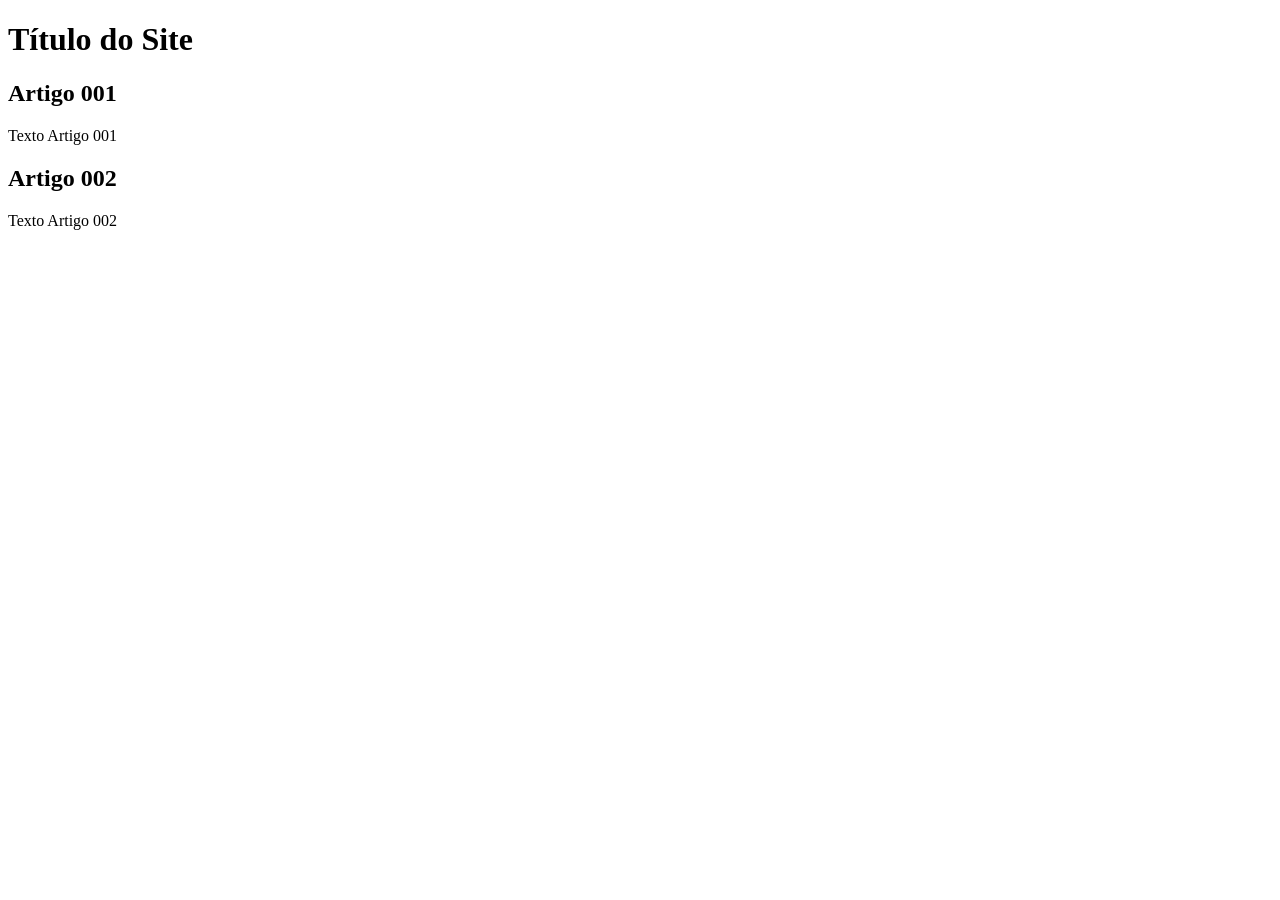
==== index.html @ 38e95e90 "add index" ====
<!DOCTYPE html>
<html lang="pt-br">
<head>
    <meta charset="UTF-8">
    <meta name="viewport" content="width=device-width, initial-scale=1.0">
    <title>T´tulo do Site</title>
</head>
<body>
    <main>
        <header>
            <h1>
                Título do Site
            </h1>
        </header>
        <article>
            <h2>Artigo 001</h2>
            <p>Texto Artigo 001</p>
        </article>
        <article>
            <h2>Artigo 002</h2>
            <p>Texto Artigo 002</p>
        </article>
    </main>
</body>
</html>
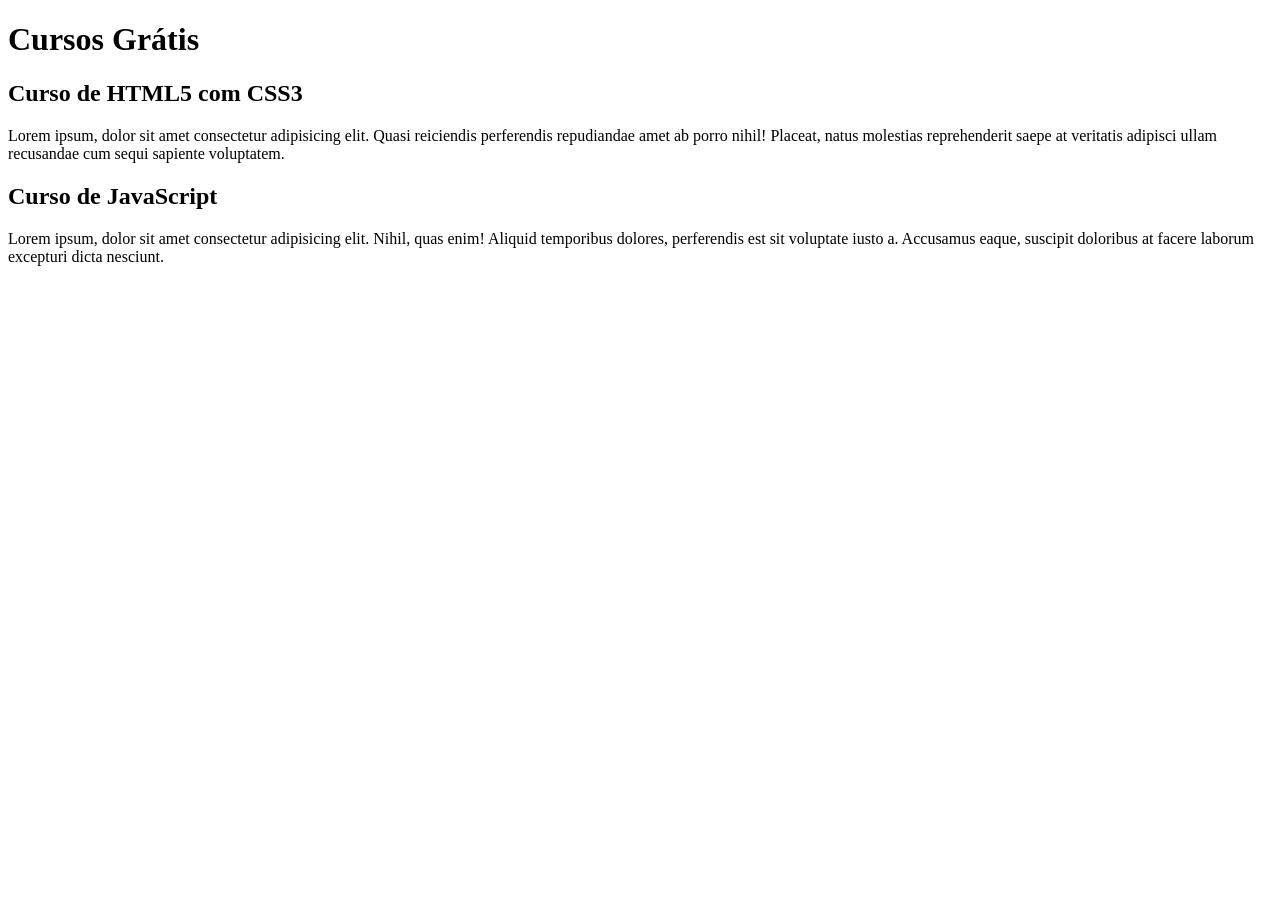
==== commit dd91b104: "Comecei a escrever o conteúdo" ====
--- a/index.html
+++ b/index.html
@@ -3,22 +3,22 @@
 <head>
     <meta charset="UTF-8">
     <meta name="viewport" content="width=device-width, initial-scale=1.0">
-    <title>T´tulo do Site</title>
+    <title>Título do Site</title>
 </head>
 <body>
     <main>
         <header>
             <h1>
-                Título do Site
+                Cursos Grátis
             </h1>
         </header>
         <article>
-            <h2>Artigo 001</h2>
-            <p>Texto Artigo 001</p>
+            <h2>Curso de HTML5 com CSS3</h2>
+            <p>Lorem ipsum, dolor sit amet consectetur adipisicing elit. Quasi reiciendis perferendis repudiandae amet ab porro nihil! Placeat, natus molestias reprehenderit saepe at veritatis adipisci ullam recusandae cum sequi sapiente voluptatem.</p>
         </article>
         <article>
-            <h2>Artigo 002</h2>
-            <p>Texto Artigo 002</p>
+            <h2>Curso de JavaScript</h2>
+            <p>Lorem ipsum, dolor sit amet consectetur adipisicing elit. Nihil, quas enim! Aliquid temporibus dolores, perferendis est sit voluptate iusto a. Accusamus eaque, suscipit doloribus at facere laborum excepturi dicta nesciunt.</p>
         </article>
     </main>
 </body>
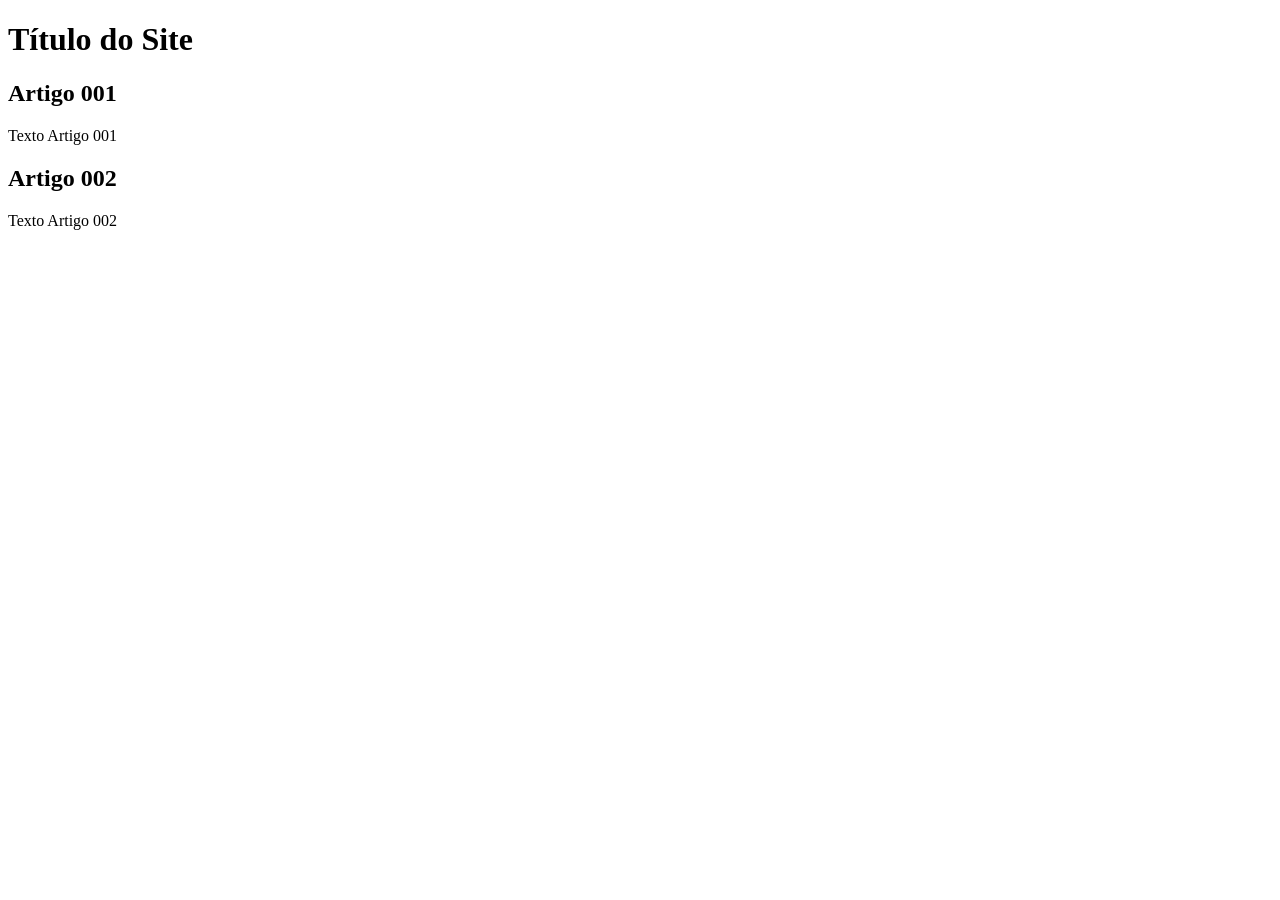
==== commit 24f9c580: "Atualização do Design" ====
--- a/index.html
+++ b/index.html
@@ -3,22 +3,22 @@
 <head>
     <meta charset="UTF-8">
     <meta name="viewport" content="width=device-width, initial-scale=1.0">
-    <title>Título do Site</title>
+    <title>Curso em Vídeo</title>
 </head>
 <body>
     <main>
         <header>
             <h1>
-                Cursos Grátis
+                Título do Site
             </h1>
         </header>
         <article>
-            <h2>Curso de HTML5 com CSS3</h2>
-            <p>Lorem ipsum, dolor sit amet consectetur adipisicing elit. Quasi reiciendis perferendis repudiandae amet ab porro nihil! Placeat, natus molestias reprehenderit saepe at veritatis adipisci ullam recusandae cum sequi sapiente voluptatem.</p>
+            <h2>Artigo 001</h2>
+            <p>Texto Artigo 001</p>
         </article>
         <article>
-            <h2>Curso de JavaScript</h2>
-            <p>Lorem ipsum, dolor sit amet consectetur adipisicing elit. Nihil, quas enim! Aliquid temporibus dolores, perferendis est sit voluptate iusto a. Accusamus eaque, suscipit doloribus at facere laborum excepturi dicta nesciunt.</p>
+            <h2>Artigo 002</h2>
+            <p>Texto Artigo 002</p>
         </article>
     </main>
 </body>
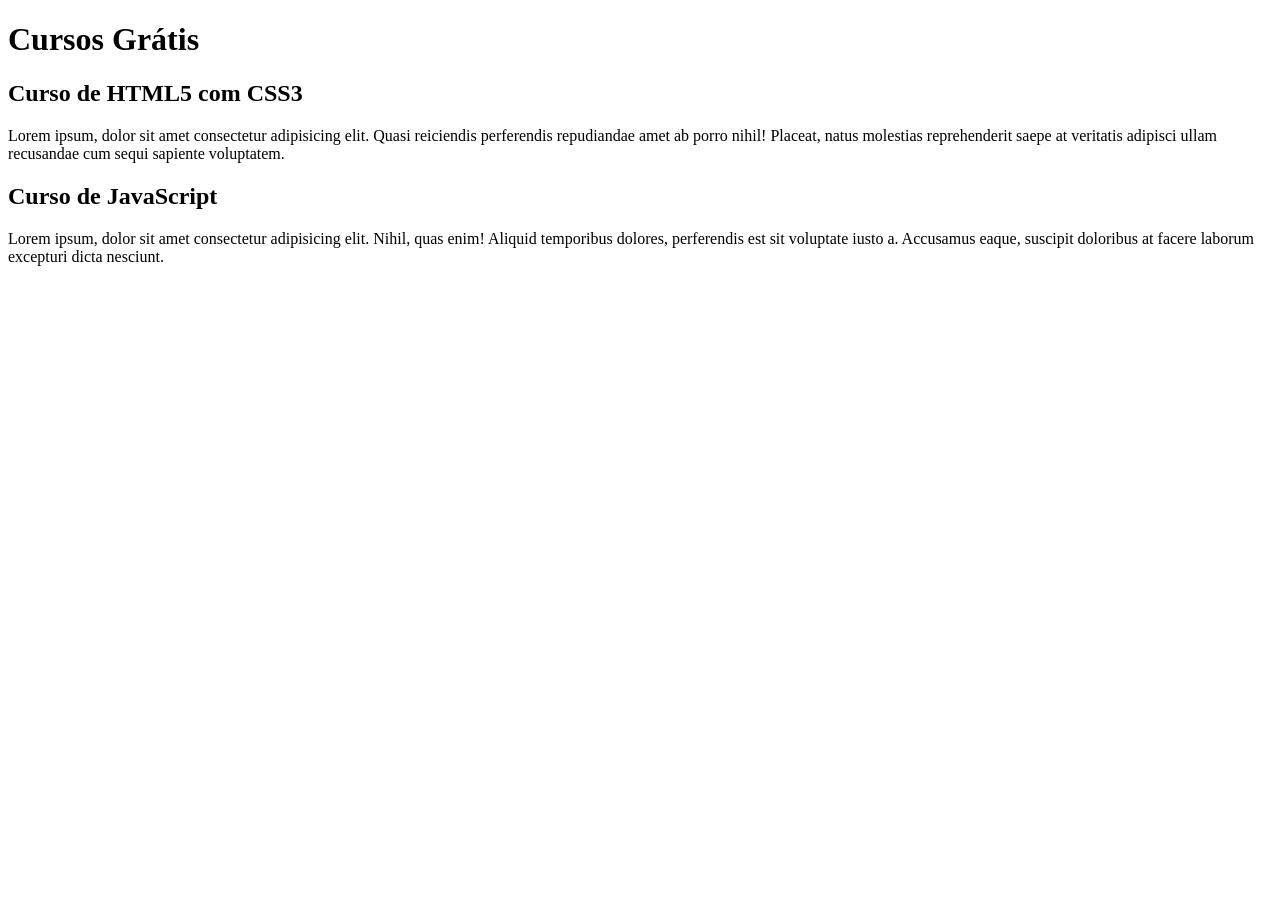
==== commit 89bdb5e2: "Merge branch 'design'" ====
--- a/index.html
+++ b/index.html
@@ -9,16 +9,16 @@
     <main>
         <header>
             <h1>
-                Título do Site
+                Cursos Grátis
             </h1>
         </header>
         <article>
-            <h2>Artigo 001</h2>
-            <p>Texto Artigo 001</p>
+            <h2>Curso de HTML5 com CSS3</h2>
+            <p>Lorem ipsum, dolor sit amet consectetur adipisicing elit. Quasi reiciendis perferendis repudiandae amet ab porro nihil! Placeat, natus molestias reprehenderit saepe at veritatis adipisci ullam recusandae cum sequi sapiente voluptatem.</p>
         </article>
         <article>
-            <h2>Artigo 002</h2>
-            <p>Texto Artigo 002</p>
+            <h2>Curso de JavaScript</h2>
+            <p>Lorem ipsum, dolor sit amet consectetur adipisicing elit. Nihil, quas enim! Aliquid temporibus dolores, perferendis est sit voluptate iusto a. Accusamus eaque, suscipit doloribus at facere laborum excepturi dicta nesciunt.</p>
         </article>
     </main>
 </body>
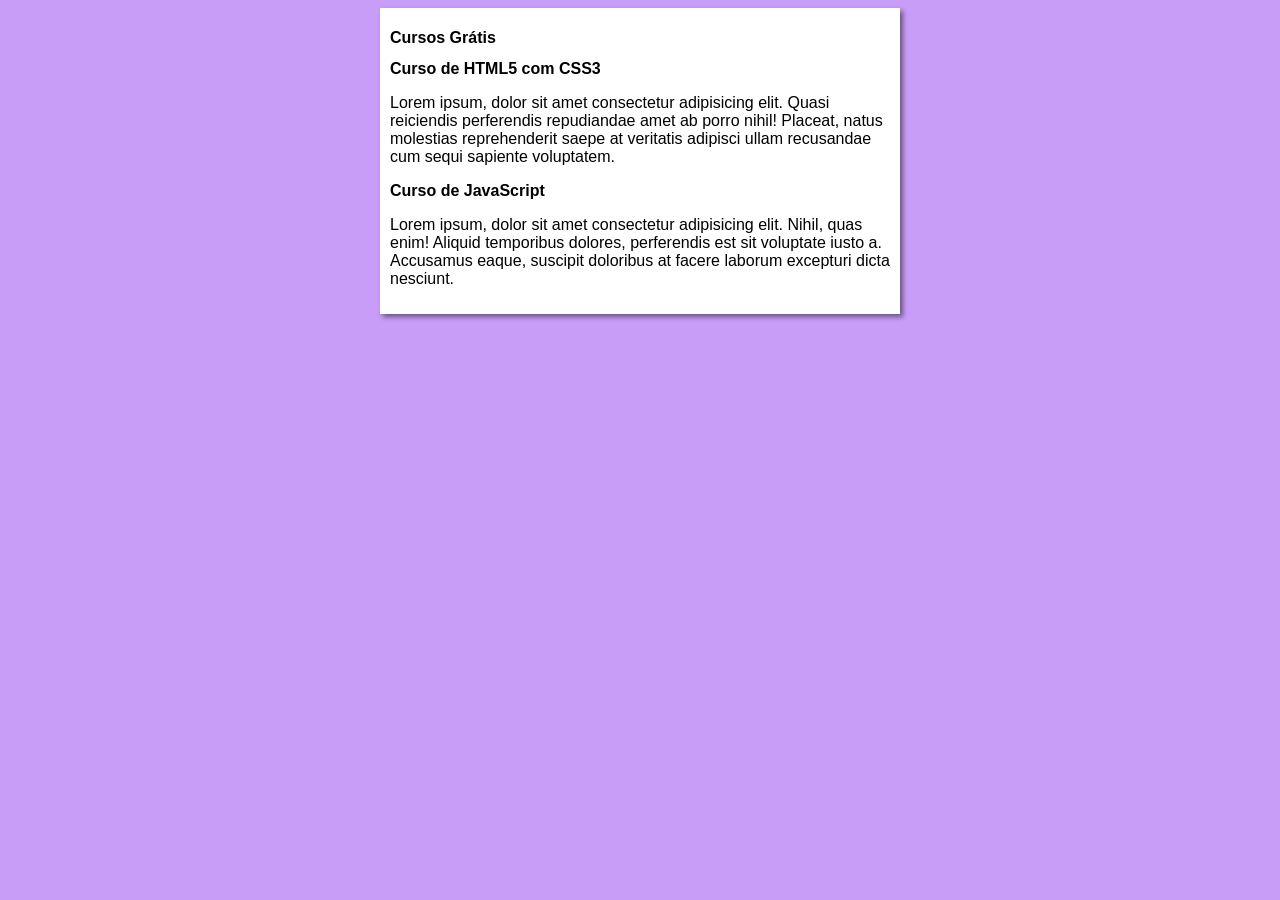
==== commit 4af44079: "Update index.html" ====
--- a/index.html
+++ b/index.html
@@ -4,6 +4,7 @@
     <meta charset="UTF-8">
     <meta name="viewport" content="width=device-width, initial-scale=1.0">
     <title>Curso em Vídeo</title>
+    <link rel="stylesheet" href="estilos/style.css">
 </head>
 <body>
     <main>
--- a/estilos/style.css
+++ b/estilos/style.css
@@ -0,0 +1,17 @@
+* {
+    font-family: Arial, Helvetica, sans-serif;
+    font-size: 16px;
+}
+
+body {
+    background-color: rgb(200, 157 , 248);
+
+}
+
+main {
+    background-color: white;
+    width: 500px;
+    margin: auto;
+    padding: 10px;
+    box-shadow: 3px 3px 5px rgba(0, 0, 0, 0.473);
+}
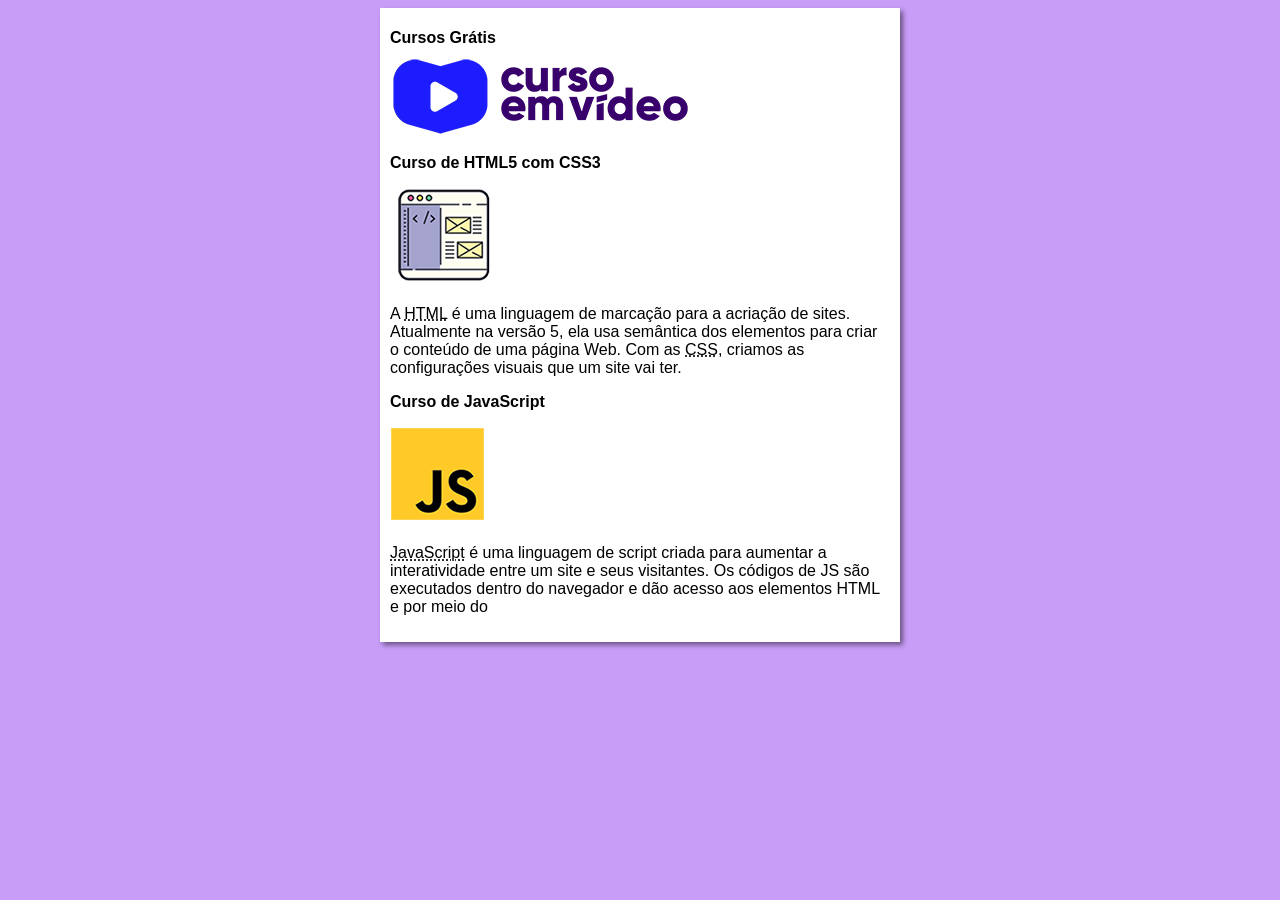
==== commit 531ce09c: "add image" ====
--- a/index.html
+++ b/index.html
@@ -12,14 +12,20 @@
             <h1>
                 Cursos Grátis
             </h1>
+            <img src="imagens/curso-em-video-cor.png" alt="Curso em Vídeo">
         </header>
         <article>
             <h2>Curso de HTML5 com CSS3</h2>
-            <p>Lorem ipsum, dolor sit amet consectetur adipisicing elit. Quasi reiciendis perferendis repudiandae amet ab porro nihil! Placeat, natus molestias reprehenderit saepe at veritatis adipisci ullam recusandae cum sequi sapiente voluptatem.</p>
+            <img src="imagens/curso-html-css.png" alt="Curso HTML">
+            <p>A <abbr title="HyperText Markup Language">HTML</abbr> é uma linguagem de marcação para a acriação de sites. Atualmente na versão 5, ela usa
+            semântica dos elementos para criar o conteúdo de uma página Web. Com as <abbr title="Cascading style Sheets">CSS</abbr>, criamos as configurações
+            visuais que um site vai ter. </p>
         </article>
         <article>
             <h2>Curso de JavaScript</h2>
-            <p>Lorem ipsum, dolor sit amet consectetur adipisicing elit. Nihil, quas enim! Aliquid temporibus dolores, perferendis est sit voluptate iusto a. Accusamus eaque, suscipit doloribus at facere laborum excepturi dicta nesciunt.</p>
+            <img src="imagens/curso-javascript.png" alt="">
+            <p><abbr title="JavaScript">JavaScript</abbr> é uma linguagem de script criada para aumentar a interatividade entre um site e seus visitantes.
+            Os códigos de JS são executados dentro do navegador e dão acesso aos elementos HTML e por meio do <abbr title="Documents Object Model"></abbr></p>
         </article>
     </main>
 </body>
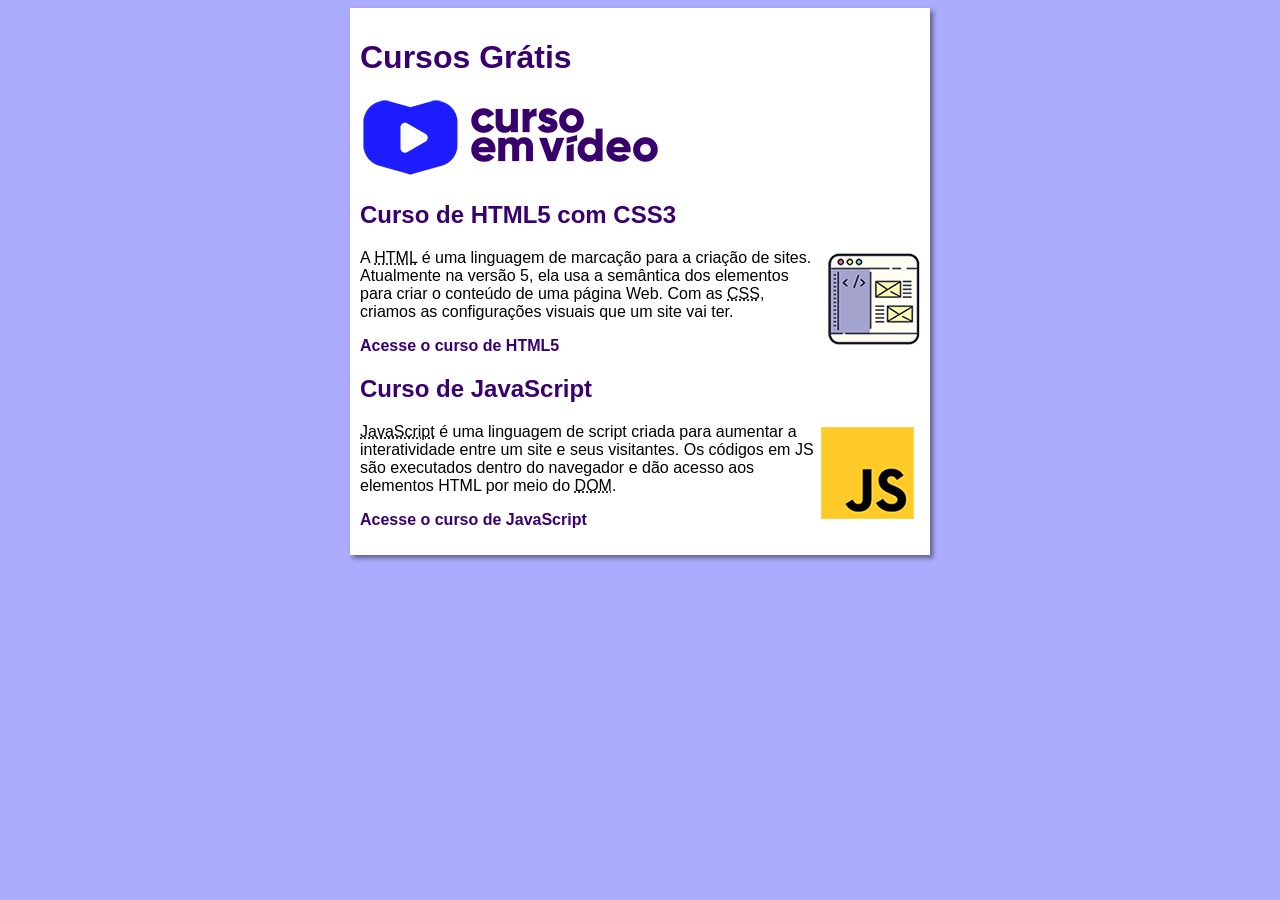
==== commit 22d11c12: "Atualização" ====
--- a/index.html
+++ b/index.html
@@ -9,23 +9,20 @@
 <body>
     <main>
         <header>
-            <h1>
-                Cursos Grátis
-            </h1>
+            <h1>Cursos Grátis</h1>
             <img src="imagens/curso-em-video-cor.png" alt="Curso em Vídeo">
         </header>
         <article>
             <h2>Curso de HTML5 com CSS3</h2>
-            <img src="imagens/curso-html-css.png" alt="Curso HTML">
-            <p>A <abbr title="HyperText Markup Language">HTML</abbr> é uma linguagem de marcação para a acriação de sites. Atualmente na versão 5, ela usa
-            semântica dos elementos para criar o conteúdo de uma página Web. Com as <abbr title="Cascading style Sheets">CSS</abbr>, criamos as configurações
-            visuais que um site vai ter. </p>
+            <img class="lado" src="imagens/curso-html-css.png" alt="Curso HTML">
+            <p>A <abbr title="HyperText Markup Language">HTML</abbr> é uma linguagem de marcação para a criação de sites. Atualmente na versão 5, ela usa a semântica dos elementos para criar o conteúdo de uma página Web. Com as <abbr title="Cascading Style Sheets">CSS</abbr>, criamos as configurações visuais que um site vai ter.</p>
+            <p><a href="curso-html.html">Acesse o curso de HTML5</a></p>
         </article>
         <article>
             <h2>Curso de JavaScript</h2>
-            <img src="imagens/curso-javascript.png" alt="">
-            <p><abbr title="JavaScript">JavaScript</abbr> é uma linguagem de script criada para aumentar a interatividade entre um site e seus visitantes.
-            Os códigos de JS são executados dentro do navegador e dão acesso aos elementos HTML e por meio do <abbr title="Documents Object Model"></abbr></p>
+            <img class="lado" src="imagens/curso-javascript.png" alt="Curso JS">
+            <p><abbr title="JavaScript">JavaScript</abbr> é uma linguagem de script criada para aumentar a interatividade entre um site e seus visitantes. Os códigos em JS são executados dentro do navegador e dão acesso aos elementos HTML por meio do <abbr title="Document Object Model">DOM</abbr>.</p>
+            <p><a href="curso-js.html">Acesse o curso de JavaScript</a></p>
         </article>
     </main>
 </body>
--- a/estilos/style.css
+++ b/estilos/style.css
@@ -4,14 +4,39 @@
 }
 
 body {
-    background-color: rgb(200, 157 , 248);
+    background-color: #acacff;
 
 }
 
 main {
     background-color: white;
-    width: 500px;
+    width: 560px;
     margin: auto;
     padding: 10px;
     box-shadow: 3px 3px 5px rgba(0, 0, 0, 0.473);
+}
+
+h1 {
+    font-size: 2em;
+    color: rgb(58, 0, 112);
+}
+
+h2 {
+    font-size: 1.5em;
+    color: rgb(58, 0, 112);
+}
+
+img.lado {
+    float: right;
+}
+
+a {
+    text-decoration: none;
+    font-weight: bold;
+    color: rgb(58, 0, 112);
+}
+
+a:hover {
+    text-decoration: underline;
+    color: rgb(26, 26, 255);
 }
